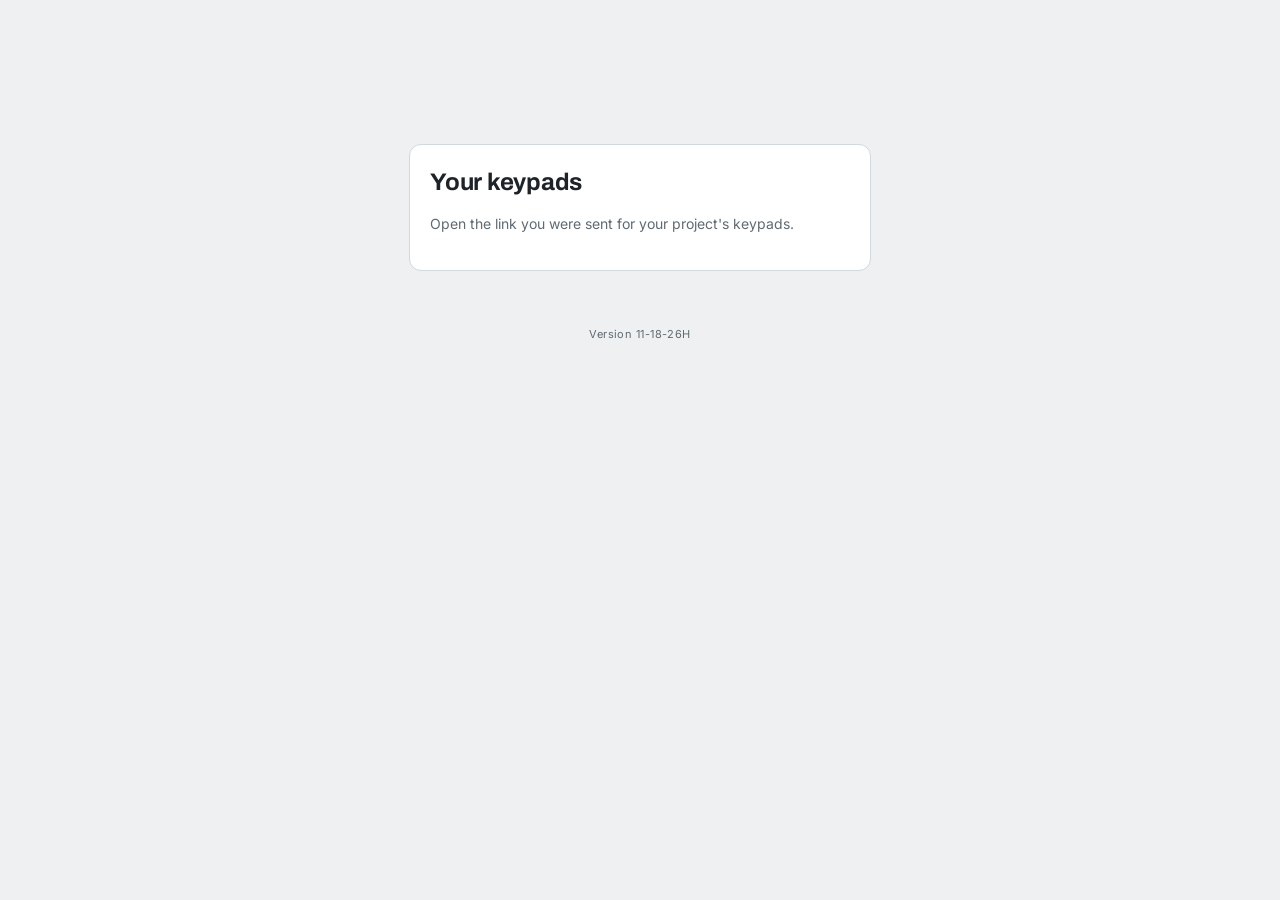
==== index.html @ 1ee5d806 "Client email: Jeff's wording, one version (11-18-26H) Co-Authored-By: Claude Opus 5.5 <noreply@anthr" ====
<!doctype html>
<html lang="en">
<head>
<meta charset="utf-8">
<meta name="viewport" content="width=device-width, initial-scale=1">
<meta name="robots" content="noindex">
<meta name="referrer" content="no-referrer">
<link rel="icon" href="icons/icon-192.png">
<title>Keypads</title>
<link rel="stylesheet" href="https://fonts.googleapis.com/css2?family=Archivo:wght@400;500;600;700&family=Inter:wght@400;500;600&display=swap">
<link rel="stylesheet" href="app.css?v=20261118h">
</head>
<body data-mode="client">
<div class="wrap"><div class="gate" id="gate" hidden>
  <h1>Your keypads</h1>
  <form id="gateForm" style="display:flex;flex-direction:column;gap:12px">
    <p>Enter the email address this link was sent to.</p>
    <label class="f">Email<input id="gateEmail" type="email" autocomplete="email" inputmode="email" required></label>
    <button class="btnx primary" id="gateBtn" type="submit">Open keypads</button>
    <p class="err" id="gateErr" role="alert"></p>
  </form>
  <div id="gateLanding" hidden>
    <p>Open the link you were sent for your project's keypads.</p>
    <p style="margin-top:12px"><a class="btnx primary" id="gateLast" hidden style="text-decoration:none;display:inline-block">Open my keypads</a></p>
  </div>
</div></div>
<div class="wrap" id="app" hidden>
  <div class="top">
    <div>
      <h1 id="title">Keypads</h1>
      <p class="sub" id="subline">Lutron keypads. Tap any keypad to change its button names or layout. When a keypad is right, tap its ✓ to approve it. <a href="#" id="helpLink" hidden onclick="return false">How this works</a></p>
    </div>
    <div class="actions">
      <button type="button" class="btnx" id="addBtn">+ Add keypad</button>
      <button type="button" class="btnx primary" id="sendBtn">Send changes</button>
    </div>
  </div>
  <div id="banner"></div>
  <div id="builder"></div>
  <details class="setbox" id="setBox" data-k="set"><summary><span class="sbt">Settings</span><span class="sbv" id="setSum"></span></summary>
  <div class="bar" role="group" aria-label="Settings">
    <div id="finBox" style="display:contents"></div>
    <details class="ctl" data-k="case"><summary><span>Text case</span><b class="cv" id="cvCase"></b></summary><div class="seg" id="case"></div></details>
    <details class="ctl" data-k="size"><summary><span>Text size</span><b class="cv" id="cvSize"></b></summary><div class="seg" id="size"></div></details>
    <details class="ctl" data-k="floor"><summary><span>Show floor</span><b class="cv" id="cvFloor"></b></summary><div class="seg" id="floorSel"></div></details>
    <details class="ctl" data-k="zoom"><summary><span>Zoom</span><b class="cv" id="cvZoom"></b></summary><div class="seg zoomseg" id="zoomSel"><button type="button" data-z="-" aria-label="Zoom out">−</button><button type="button" data-z="1" id="zoomVal" title="Back to actual size">100%</button><button type="button" data-z="+" aria-label="Zoom in">+</button></div><small class="zhint">100% = actual size</small></details>
  </div>
  </details>
  <div id="out"></div>
  <p class="note">Engraving is checked like Lutron's engraving tool, 2 lines max. Alisse widths match Lutron's tool; Palladiom, seeTouch, Sunnata and Pico allow about 9 capital letters a line. Names that are too wide show in red. Changes save in this browser until they're sent. This is a mockup for checking layout and wording; colors on screen are approximate.</p>
  <p class="note"><button type="button" class="btnx" id="csvBtn">Download for Google Sheet (CSV)</button> <button type="button" class="btnx" id="printBtn">Print</button> <button type="button" class="btnx danger" id="resetBtn">Undo all my changes</button></p>
</div>

<dialog id="ed" aria-labelledby="edTitle"><form method="dialog" class="dlg" id="edForm">
  <h3 id="edTitle">Keypad</h3>
  <details class="edmore" id="edMore" data-k="edinfo"><summary><span id="edMoreSum" class="chips"></span><span class="edch">Edit details</span></summary>
  <div class="row3">
    <label class="f">Keypad #<input id="edN" autocomplete="off"></label>
    <label class="f">Location<input id="edLoc" autocomplete="off"></label>
    <label class="f">Floor<input id="edFloor" list="floorList" autocomplete="off"></label>
    <label class="f">Keypad type<select id="edLay"></select></label>
    <div class="f full gangs" id="edGangs"></div>
    <label class="f full">Finish for this keypad<select id="edFin"></select></label>
  </div>
  </details>
  <datalist id="floorList"></datalist>
  <div class="edmain" id="edMain"><div class="pv" id="edPv"></div><div class="cols" id="edCols"></div></div>
  <label class="f ednote">Note for Audio Breakthroughs <span class="small">(optional)</span><textarea id="edNote" rows="2" maxlength="1000" placeholder="Anything else about this keypad, like what a button should turn on, or a change to the programming"></textarea></label>
  <div class="dfoot">
    <div class="r"><button type="button" class="btnx danger" id="edDel">Delete<span class="hs"> keypad</span></button><button type="button" class="btnx" id="edDup">Duplicate</button></div>
    <div class="r"><button type="button" class="btnx" id="edCancel">Cancel</button><button type="submit" class="btnx primary" value="done" id="edDone">Done</button></div>
  </div>
</form></dialog>

<dialog id="sd" aria-labelledby="sdTitle"><form method="dialog" class="dlg">
  <h3 id="sdTitle">Send your changes</h3>
  <p style="margin:0;line-height:1.5" id="sdText">This makes a link that opens the keypads exactly as you have them now. It opens with the same email as before.</p>
  <div id="sdWarn"></div>
  <div class="actions">
    <a class="btnx primary" id="sdMail" href="#" style="text-decoration:none">Email changes</a>
    <button type="button" class="btnx" id="sdCopy">Copy link</button>
  </div>
  <div class="dfoot"><span></span><div class="r"><button type="submit" class="btnx">Close</button></div></div>
</form></dialog>
<dialog id="help" aria-labelledby="helpTitle"><form method="dialog" class="dlg">
  <h3 id="helpTitle">How this works</h3>
  <ol class="steps">
    <li><b>These are your keypads</b>, drawn the way they'll look on the wall in your project's finish (marked ★).</li>
    <li><b>Tap any keypad</b> to change what the buttons say, or give that one keypad a different finish. A name turns red if it's too long to engrave; shorten it or add a space so it fits on two lines.</li>
    <li><b>Your changes save on this device</b> as you go, so you can come back to this link later.</li>
    <li><b>Check off each keypad</b> with the ✓ in its corner once it's right. That approves it and locks it so it can't change by accident; tap the ✓ again to unlock it. You can also approve a whole floor, or every keypad at once.</li>
    <li><b>When you're done, tap “Send changes”</b> to email them to us.</li>
  </ol>
  <p class="small">You can tap other finishes at the top to compare. To pick a different one, tap it, then “Use … for my project”.</p>
  <div class="dfoot"><span></span><div class="r"><button type="submit" class="btnx primary">Got it</button></div></div>
</form></dialog>
<div class="toast" id="toast" role="status" aria-live="polite"></div>
<script src="app.js?v=20261118h"></script>
</body>
</html>
---- app.css ----
/* Layout: a wall of faceplates grouped by floor, one control bar on top */
:root{
  --bg:#eef0f1; --surface:#ffffff; --fg:#1d2328; --muted:#5f6a72; --line:#d3d8dc; --accent:#2f6f8f;
  --wall:#e3e5e3;
  --display:"Archivo","Helvetica Neue",Arial,sans-serif; --body:"Inter",system-ui,-apple-system,Segoe UI,sans-serif;
}
@media (prefers-color-scheme: dark){:root:not([data-theme="light"]){--bg:#15191c;--surface:#1e2327;--fg:#e7eaec;--muted:#9aa5ad;--line:#333b41;--accent:#7cb8d6;--wall:#262b2f;color-scheme:dark}}
:root[data-theme="dark"]{--bg:#15191c;--surface:#1e2327;--fg:#e7eaec;--muted:#9aa5ad;--line:#333b41;--accent:#7cb8d6;--wall:#262b2f;color-scheme:dark}
body{background:var(--bg);color:var(--fg);font-family:var(--body);font-size:14px}
.wrap{max-width:1180px;margin:0 auto;padding-block:28px 48px;padding-left:max(16px,env(safe-area-inset-left,0px));padding-right:max(16px,env(safe-area-inset-right,0px))}
h1{font-family:var(--display);font-weight:700;font-size:28px;letter-spacing:-.01em;margin:0 0 4px;text-wrap:balance}
.sub{color:var(--muted);margin:0 0 20px;max-width:65ch;line-height:1.5}
.bar{display:flex;flex-wrap:wrap;gap:16px 24px;align-items:flex-end;padding:14px 16px;background:var(--surface);border:1px solid var(--line);border-radius:10px;margin-bottom:28px}
.ctl{display:flex;flex-direction:column;gap:6px}
.ctl>span{font-size:11px;text-transform:uppercase;letter-spacing:.08em;color:var(--muted);font-weight:600}
.seg{display:flex;border:1px solid var(--line);border-radius:7px;overflow:hidden}
.seg button{font:inherit;font-size:13px;border:0;background:transparent;color:var(--fg);padding:7px 11px;cursor:pointer;display:flex;align-items:center;gap:6px}
.seg button+button{border-left:1px solid var(--line)}
.seg button[aria-pressed="true"]{background:var(--accent);color:var(--surface)}
.seg button:focus-visible{outline:2px solid var(--accent);outline-offset:-2px}
#finish,.finseg{flex-wrap:wrap;gap:1px;background:var(--line)}
#finish button,.finseg button{background:var(--surface);border:0;flex:1 1 auto;justify-content:center}
#finish button[aria-pressed="true"],.finseg button[aria-pressed="true"]{background:var(--accent)}
.ctl{min-width:0;max-width:100%}
.sw{width:12px;height:12px;border-radius:50%;border:1px solid rgba(0,0,0,.25)}
.floor{margin-top:30px}
.floor h2{font-family:var(--display);font-size:13px;text-transform:uppercase;letter-spacing:.12em;color:var(--muted);font-weight:600;margin:0 0 14px;padding-bottom:8px;border-bottom:1px solid var(--line)}
.grid{display:grid;grid-template-columns:repeat(auto-fill,minmax(212px,1fr));gap:22px 18px}
.kp{display:flex;flex-direction:column;align-items:center;gap:10px;min-width:0}
.wallbox{background:var(--wall);border-radius:8px;padding:18px 0;width:100%;display:flex;justify-content:center}
.cap{text-align:center;min-width:0;width:100%}
.cap b{font-family:var(--display);font-weight:600;font-size:13px;display:block}
.cap small{color:var(--muted);font-size:12px;line-height:1.35;display:block;overflow-wrap:anywhere}
.tag{display:inline-block;margin-left:6px;font-size:10px;font-weight:600;letter-spacing:.06em;text-transform:uppercase;color:var(--muted);border:1px solid var(--line);border-radius:4px;padding:0 4px;vertical-align:1px}

/* Faceplate: Alisse square, 90.2 mm (3.55 in); circular buttons, up to 3 per column, 1 or 2 columns */
.plate{--pw:176px;width:var(--pw);aspect-ratio:1/1;border-radius:4px;box-sizing:border-box;position:relative;
  background:var(--pf);box-shadow:0 1px 1px rgba(0,0,0,.18),0 7px 16px rgba(0,0,0,.16),inset 0 0 0 1px var(--pedge)}
.cell{position:absolute;transform:translateX(-50%);margin-top:calc(var(--pw)*-.055);display:flex;flex-direction:column;align-items:center;gap:3px;text-align:center}
.one .cell{width:80%}
.two .cell{width:33%}
.bt{flex:none;width:calc(var(--pw)*.11);aspect-ratio:1/1;border-radius:50%;background:var(--bf);
  box-shadow:0 0 0 1.5px var(--ring),inset 0 1px 1px var(--bhi),inset 0 -1px 2px var(--bedge)}
.tx{font-family:"Helvetica Neue",Helvetica,Arial,sans-serif;font-weight:400;color:var(--ink);font-size:calc(var(--pw) * var(--pt,14) / 255.6);line-height:1.1;max-width:100%;letter-spacing:0;font-weight:700;overflow-wrap:normal}
.pt12 .tx{--pt:12}
.tx.bad{color:#c62828!important;font-weight:700}
.warn{display:inline-block;margin-top:3px;font-size:11px;font-weight:600;color:#b42318}
.cell.empty .tx{font-style:italic;opacity:.55;text-transform:none;letter-spacing:0}

.f-agedbrass{--pf:linear-gradient(150deg,#806d4d,#655232 55%,#776444);--pedge:rgba(0,0,0,.3);--bf:radial-gradient(circle at 40% 35%,#847151,#584525);--bedge:rgba(0,0,0,.3);--bhi:rgba(255,255,255,.14);--ring:rgba(0,0,0,.5);--ink:#D3C9B5;--halo:#eef6ff}
.f-agedbronze{--pf:linear-gradient(150deg,#5c5145,#41362a 55%,#53483c);--pedge:rgba(0,0,0,.3);--bf:radial-gradient(circle at 40% 35%,#605549,#34291d);--bedge:rgba(0,0,0,.3);--bhi:rgba(255,255,255,.14);--ring:rgba(0,0,0,.5);--ink:#B8B1A5;--halo:#eef6ff}
.f-chrome{--pf:linear-gradient(150deg,#f2f3f4,#c9cacb 45%,#ebeced 70%,#c2c3c4);--pedge:rgba(0,0,0,.14);--bf:radial-gradient(circle at 40% 35%,#f5f6f7,#c9cacb);--bedge:rgba(0,0,0,.14);--bhi:rgba(255,255,255,.7);--ring:rgba(0,0,0,.2);--ink:#5E5850;--halo:#eef6ff}
.f-brushedbrass{--pf:linear-gradient(150deg,#bba470,#a68f5b 55%,#b49d69);--pedge:rgba(0,0,0,.14);--bf:radial-gradient(circle at 40% 35%,#c3ac78,#97804c);--bedge:rgba(0,0,0,.14);--bhi:rgba(255,255,255,.7);--ring:rgba(0,0,0,.2);--ink:#463B22;--halo:#eef6ff}
.f-graphite{--pf:linear-gradient(150deg,#454441,#2a2926 55%,#3c3b38);--pedge:rgba(0,0,0,.3);--bf:radial-gradient(circle at 40% 35%,#494845,#1d1c19);--bedge:rgba(0,0,0,.3);--bhi:rgba(255,255,255,.14);--ring:rgba(0,0,0,.5);--ink:#7E786E;--halo:#eef6ff}
.f-matteblack{--pf:linear-gradient(150deg,#313131,#161616 55%,#282828);--pedge:rgba(0,0,0,.3);--bf:radial-gradient(circle at 40% 35%,#353535,#090909);--bedge:rgba(0,0,0,.3);--bhi:rgba(255,255,255,.14);--ring:rgba(0,0,0,.5);--ink:#716B64;--halo:#eef6ff}
.f-nickel{--pf:linear-gradient(150deg,#c2bfbb,#adaaa6 55%,#bbb8b4);--pedge:rgba(0,0,0,.14);--bf:radial-gradient(circle at 40% 35%,#cac7c3,#9e9b97);--bedge:rgba(0,0,0,.14);--bhi:rgba(255,255,255,.7);--ring:rgba(0,0,0,.2);--ink:#5A554E;--halo:#eef6ff}
.f-brilliantwhite{--pf:linear-gradient(150deg,#f1efe9,#dcdad4 55%,#eae8e2);--pedge:rgba(0,0,0,.14);--bf:radial-gradient(circle at 40% 35%,#f9f7f1,#cdcbc5);--bedge:rgba(0,0,0,.14);--bhi:rgba(255,255,255,.7);--ring:rgba(0,0,0,.2);--ink:#A5A6A5;--halo:#eef6ff}
.f-champagne{--pf:linear-gradient(150deg,#cac5b0,#b5b09b 55%,#c3bea9);--pedge:rgba(0,0,0,.14);--bf:radial-gradient(circle at 40% 35%,#d2cdb8,#a6a18c);--bedge:rgba(0,0,0,.14);--bhi:rgba(255,255,255,.7);--ring:rgba(0,0,0,.2);--ink:#463D26;--halo:#eef6ff}
.f-archwhite{--pf:linear-gradient(150deg,#f8f7f2,#e3e2dd 55%,#f1f0eb);--pedge:rgba(0,0,0,.14);--bf:radial-gradient(circle at 40% 35%,#fffffa,#d4d3ce);--bedge:rgba(0,0,0,.14);--bhi:rgba(255,255,255,.7);--ring:rgba(0,0,0,.2);--ink:#A7A8A7;--halo:#eef6ff}
.f-snowwhite{--pf:linear-gradient(150deg,#fefefe,#e9e9e9 55%,#f7f7f7);--pedge:rgba(0,0,0,.14);--bf:radial-gradient(circle at 40% 35%,#ffffff,#dadada);--bedge:rgba(0,0,0,.14);--bhi:rgba(255,255,255,.7);--ring:rgba(0,0,0,.2);--ink:#A9AAA9;--halo:#eef6ff}
.note{margin-top:36px;color:var(--muted);font-size:12px;line-height:1.5;max-width:70ch}
@media (max-width:440px){.grid{grid-template-columns:repeat(2,minmax(0,1fr));gap:18px 12px}.plate{--pw:140px}h1{font-size:23px}}
@media (prefers-reduced-motion:no-preference){.btn span{transition:color .2s,text-shadow .2s}}
/* Editing */
.top{display:flex;flex-wrap:wrap;gap:10px 16px;align-items:flex-start;justify-content:space-between;margin-bottom:6px}
.actions{display:flex;flex-wrap:wrap;gap:8px}
.btnx{font:inherit;font-size:13px;font-weight:600;border:1px solid var(--line);background:var(--surface);color:var(--fg);padding:8px 13px;border-radius:7px;cursor:pointer}
.btnx.primary{background:var(--accent);border-color:var(--accent);color:var(--surface)}
.btnx.danger{color:#b42318}
.btnx:focus-visible{outline:2px solid var(--accent);outline-offset:2px}
.hint{color:var(--muted);font-size:13px;margin:0 0 18px}
.banner{background:#fff4d6;color:#5c4400;border:1px solid #f0d58a;border-radius:8px;padding:10px 14px;margin:0 0 18px;font-size:13px}
.kp{cursor:pointer;border-radius:10px;padding:4px;margin:-4px;outline:none}
.kp:hover .wallbox,.kp:focus-visible .wallbox{box-shadow:0 0 0 2px var(--accent)}
.kp .edit{font-size:11px;color:var(--accent);font-weight:600;margin-top:2px;display:block}
.three .cell{width:24%}
.plate.three{width:calc(var(--pw)*1.358);aspect-ratio:auto;height:var(--pw)}
.toast{position:fixed;left:50%;bottom:22px;transform:translateX(-50%);background:#1d2328;color:#fff;padding:9px 16px;border-radius:8px;font-size:13px;opacity:0;pointer-events:none;transition:opacity .2s;z-index:50}
.toast.on{opacity:1}
dialog{border:0;border-radius:12px;padding:0;width:min(560px,calc(100vw - 24px));max-height:calc(100vh - 24px);background:var(--surface);color:var(--fg);box-shadow:0 20px 60px rgba(0,0,0,.35)}
dialog::backdrop{background:rgba(10,14,18,.5)}
.dlg{padding:18px 18px 16px;display:flex;flex-direction:column;gap:14px}
.dlg h3{margin:0;font-family:var(--display);font-size:18px}
.row3{display:grid;grid-template-columns:130px 1fr;gap:10px}
.row3 .full{grid-column:1/-1}
label.f{display:flex;flex-direction:column;gap:4px;font-size:11px;font-weight:600;text-transform:uppercase;letter-spacing:.06em;color:var(--muted);min-width:0}
label.f input,label.f select{font:inherit;font-size:15px;text-transform:none;letter-spacing:0;font-weight:400;color:var(--fg);background:var(--bg);border:1px solid var(--line);border-radius:7px;padding:8px 10px;min-width:0;width:100%;box-sizing:border-box}
label.f input:focus,label.f select:focus{outline:2px solid var(--accent);outline-offset:-1px}
.cols{display:grid;gap:12px}
.colh{font-size:12px;font-weight:700;color:var(--fg);margin:0 0 6px}
.bl{display:grid;grid-template-columns:1fr;gap:3px;margin-bottom:8px}
.bl input{font:inherit;font-size:15px;color:var(--fg);background:var(--bg);border:1px solid var(--line);border-radius:7px;padding:8px 10px;width:100%;box-sizing:border-box}
.bl input.bad{border-color:#c62828;background:#fdecec;color:#7a1010}
.bl small{font-size:11px;color:var(--muted)}
.bl small.bad{color:#b42318;font-weight:600}
.pv{display:flex;justify-content:center;background:var(--wall);border-radius:8px;padding:14px 0}
.dfoot{display:flex;flex-wrap:wrap;gap:8px;justify-content:space-between}
.dfoot .r{display:flex;gap:8px;flex-wrap:wrap}
.sendlist{margin:0;padding-left:18px;color:var(--muted);font-size:13px;line-height:1.5}
@media (max-width:440px){dialog{width:100vw;max-width:100vw;max-height:100vh;height:100%;border-radius:0;margin:0}.row3{grid-template-columns:110px 1fr}}
@media print{.top .actions,.bar,.hint,.banner,.kp .edit,.note{display:none!important}body{background:#fff}.kp{break-inside:avoid}}

/* Gate + builder */
.gate{max-width:420px;margin:12vh auto 0;background:var(--surface);border:1px solid var(--line);border-radius:12px;padding:24px 20px;display:flex;flex-direction:column;gap:14px}
.gate h1{font-size:24px}
.gate p{margin:0;color:var(--muted);line-height:1.5}
.gate .err{color:#b42318;font-weight:600;font-size:13px;min-height:1em}
.panel{background:var(--surface);border:1px solid var(--line);border-radius:10px;padding:16px;margin:0 0 20px;display:flex;flex-direction:column;gap:12px}
.panel h2{margin:0;font-family:var(--display);font-size:16px}
.grid2{display:grid;grid-template-columns:repeat(auto-fit,minmax(220px,1fr));gap:12px}
textarea.paste{font:13px/1.4 ui-monospace,Menlo,Consolas,monospace;color:var(--fg);background:var(--bg);border:1px solid var(--line);border-radius:7px;padding:8px 10px;min-height:90px;width:100%;box-sizing:border-box;resize:vertical}
.linkbox{font:12px/1.4 ui-monospace,Menlo,Consolas,monospace;word-break:break-all;background:var(--bg);border:1px solid var(--line);border-radius:7px;padding:8px 10px;max-height:90px;overflow:auto}
.small{font-size:12px;color:var(--muted);margin:0}
[hidden]{display:none!important}
.finnote{display:flex;flex-wrap:wrap;align-items:center;gap:8px;margin-top:2px}
.finnote .btnx{padding:5px 10px;font-size:12px}
.steps{margin:0;padding-left:20px;display:flex;flex-direction:column;gap:10px;line-height:1.5}
#helpLink{color:var(--accent);font-weight:600;white-space:nowrap}
.cap small.own{color:var(--accent);font-weight:600}
/* Other Lutron families: all drawn at the same scale as Alisse (--pw = 3.55 in), styled after Lutron's engraving report pictures */
.plate.fam{aspect-ratio:auto;border-radius:3px;--pw:176px}
@media (max-width:440px){.plate.fam{--pw:140px}}
.fam .keys{position:absolute;display:flex;gap:var(--gap);box-sizing:border-box}
.fam .kcol{flex:1;display:flex;flex-direction:column;gap:var(--gap);min-width:0}
.fam .key{flex:1;min-height:0;position:relative;display:flex;align-items:flex-start;box-sizing:border-box;overflow:hidden;background:var(--kc);padding:4% 7%}
.fam .key .tx{font-family:Helvetica,"Helvetica Neue",Arial,sans-serif;font-weight:400;text-align:left;line-height:1.2;white-space:nowrap;color:var(--ink)}
.fam .key.rl{align-items:center;justify-content:space-around;padding:0;font-size:calc(var(--pw)*.05);color:var(--line2);font-family:Arial,sans-serif}
.fam{--line2:rgba(0,0,0,.62)}.fam.dk{--line2:rgba(255,255,255,.5)}
/* Palladiom and Pico: flush keys, drawn outlines, words top-left */
.fam.pal .keys{gap:0;border:1px solid var(--line2)}
.fam.pal .kcol{gap:0}
.fam.pal .key{background:transparent;border-top:1px solid var(--line2)}
.fam.pal .kcol .key:first-child{border-top:0}
.fam.pal .kcol+.kcol{border-left:1px solid var(--line2)}
/* Pico: the remote itself, buttons fill the face, faint lines, grey words top-left, LED dot by the top button */
.fam.pico{border-radius:calc(var(--pw)*.035);box-shadow:0 1px 2px rgba(0,0,0,.2),0 6px 14px rgba(0,0,0,.16),inset 0 0 0 1px var(--pedge)}
.fam.pico .keys,.fam.pico .kcol{gap:0;overflow:visible}
.fam.pico .key{background:transparent;border:1px solid var(--pline);border-top:0;padding:8% 9%}
.fam.pico .kcol .key:first-child{border-top:1px solid var(--pline)}
.fam.pico .key .tx{color:var(--pink)}
.fam.pico{--pline:rgba(0,0,0,.13);--pink:rgba(0,0,0,.45)}.fam.pico.dk{--pline:rgba(255,255,255,.16);--pink:rgba(255,255,255,.78)}
.fam.pico .keys::before{content:"";position:absolute;left:calc(var(--pw)*-.022);top:calc(var(--pw)*.035);width:calc(var(--pw)*.009);aspect-ratio:1;border-radius:50%;background:#8fb08a}
/* seeTouch: the keypad fills the wallplate opening; a column of status LEDs left of the buttons; words on the left of each button */
.fam.see .keys{box-shadow:inset 0 0 0 1px rgba(0,0,0,.2),inset 0 1px 3px rgba(0,0,0,.12);border-radius:2px;padding:calc(var(--pw)*.017) calc(var(--pw)*.02) calc(var(--pw)*.017) calc(var(--pw)*.055);gap:0;background:var(--kc)}
.fam.see.dk .keys{box-shadow:inset 0 0 0 1px rgba(255,255,255,.22),inset 0 1px 3px rgba(0,0,0,.4)}
.fam.see .kcol{gap:calc(var(--pw)*.01)}
.fam.see .key{overflow:visible;align-items:center;padding:0 6%;border:1px solid rgba(0,0,0,.2);border-radius:2px;
  background:linear-gradient(180deg,rgba(255,255,255,.6),rgba(255,255,255,0) 40%,rgba(0,0,0,.05)),var(--kc);box-shadow:0 1px 1px rgba(0,0,0,.14)}
.fam.see.dk .key{border-color:rgba(255,255,255,.2);background:linear-gradient(180deg,rgba(255,255,255,.12),rgba(255,255,255,0) 40%,rgba(0,0,0,.2)),var(--kc)}
.fam.see .key:not(.rl)::before{content:"";position:absolute;left:calc(var(--pw)*-.033);top:50%;width:calc(var(--pw)*.009);aspect-ratio:1;margin-top:calc(var(--pw)*-.0045);border-radius:50%;background:rgba(0,0,0,.28)}
.fam.see.dk .key:not(.rl)::before{background:rgba(255,255,255,.35)}
.fam.see .key .tx{font-family:Arial,Helvetica,sans-serif}
.fam.see .key.rl{color:rgba(0,0,0,.3)}.fam.see.dk .key.rl{color:rgba(255,255,255,.4)}
/* Sunnata: rounded frame, flush keys, grey words top-left, LED bar on the right */
.fam.sun .keys{border:1px solid var(--line2);border-radius:calc(var(--pw)*.03);padding:calc(var(--pw)*.012);gap:0}
.fam.sun .kcol{gap:0;border:1px solid rgba(0,0,0,.25);border-radius:calc(var(--pw)*.018);overflow:hidden}
.fam.sun .key{border-top:1px solid rgba(0,0,0,.25);padding:5% 22% 5% 7%}
.fam.sun .kcol .key:first-child{border-top:0}
.fam.sun .key .tx{color:var(--sink)}
.fam{--sink:rgba(0,0,0,.45)}.fam.dk{--sink:rgba(255,255,255,.6)}
.fam.sun .key:not(.rl)::after{content:"";position:absolute;right:9%;top:16%;bottom:16%;width:calc(var(--pw)*.008);border-radius:2px;background:rgba(150,110,110,.45)}
.fam.dk .key,.fam.dk .keys,.fam.dk .kcol{border-color:rgba(255,255,255,.22)}
.famwall{}
/* seeTouch: buttons sit in 7 equal slots (spaced, grouped or dual-group layouts), like Lutron's spec sheets */
.fam.see .kcol.slots{gap:calc(var(--pw)*.008)}
.fam.see .slots>*{flex:1 1 0;min-height:0}
.fam.see .gapslot{visibility:hidden}
.fam.see .ir{display:flex;align-items:center;justify-content:center}
.fam.see .ir i{display:block;width:45%;height:28%;border-radius:2px;background:#2b2222;opacity:.85}
.ver{text-align:center;font-size:11px;color:var(--muted);margin:8px 0 18px;letter-spacing:.04em}@media print{.ver{display:none}}
/* approve check mark: locks a keypad */
:root{--okc:#2e7d4f}
@media (prefers-color-scheme: dark){:root:not([data-theme="light"]){--okc:#5fbf86}}
:root[data-theme="dark"]{--okc:#5fbf86}
.kp{position:relative}
.okb{position:absolute;top:6px;right:6px;z-index:2;width:30px;height:30px;border-radius:50%;border:1.5px solid var(--line);background:var(--surface);color:var(--line);font-size:16px;font-weight:700;line-height:1;cursor:pointer;display:flex;align-items:center;justify-content:center;padding:0;box-shadow:0 1px 2px rgba(0,0,0,.08)}
.okb:hover{border-color:var(--okc);color:var(--okc)}
.okb:focus-visible{outline:2px solid var(--accent);outline-offset:2px}
.okb[aria-pressed="true"]{background:var(--okc);border-color:var(--okc);color:#fff}
.kp.ok{cursor:default}
.kp.ok .wallbox{box-shadow:0 0 0 2px var(--okc)}
.kp.ok:hover .wallbox{box-shadow:0 0 0 2px var(--okc)}
.kp .appr{font-size:11px;color:var(--okc);font-weight:700;margin-top:2px;display:block}
@media print{.okb{display:none}.kp.ok .wallbox{box-shadow:none}}
/* approvals: note bar, floor button, red stamp */
.apbar{display:flex;flex-wrap:wrap;align-items:center;justify-content:space-between;gap:10px 16px;margin:18px 0 0;padding:12px 14px;border:1px solid var(--line);border-left:4px solid #c62828;border-radius:8px;background:var(--surface)}
.apbar.done{border-left-color:var(--okc)}
.apbar p{margin:0;font-size:13px;line-height:1.45;flex:1 1 260px}
.apbar .apn{display:inline-block;margin-left:4px;font-weight:700;color:var(--okc);white-space:nowrap}
.apbar .r{display:flex;gap:8px;flex-wrap:wrap}
.floor h2{display:flex;align-items:center;justify-content:space-between;gap:10px;flex-wrap:wrap}
.floor h2 .apf{font-size:11px;letter-spacing:.04em;text-transform:none;padding:4px 10px;min-height:0}
.floor h2 .apf.go{color:var(--okc);border-color:var(--okc)}
.wallbox{position:relative}
.kp.ok .wallbox::after{content:"APPROVED";position:absolute;left:50%;top:50%;transform:translate(-50%,-50%) rotate(-18deg);padding:4px 10px;border:3px solid rgba(198,40,40,.55);border-radius:6px;color:rgba(198,40,40,.6);font:800 22px/1 var(--display,Arial),Arial,sans-serif;letter-spacing:.12em;pointer-events:none;white-space:nowrap;background:rgba(255,255,255,.06)}
@media print{.apbar,.apf{display:none!important}}
@media (max-width:440px){.kp.ok .wallbox::after{font-size:17px;border-width:2.5px;padding:3px 8px}}
/* Zoom: --zoom 1 = actual size (1 CSS inch per inch; Alisse 3.55 in wide) */
#out .plate,#out .plate.fam{--pw:calc(3.55in * var(--zoom,1))}
#out .grid{grid-template-columns:repeat(auto-fill,minmax(min(100%,max(160px,calc(3.55in * var(--zoom,1) + 40px))),1fr))}
#out .grid:has(.plate.three){grid-template-columns:repeat(auto-fill,minmax(min(100%,max(160px,calc(4.82in * var(--zoom,1) + 40px))),1fr))}
@media (max-width:440px){#out .plate,#out .plate.fam{--pw:min(calc(3.55in * var(--zoom,1)),calc((100vw - 60px)/1.36))}#out .grid,#out .grid:has(.plate.three){grid-template-columns:repeat(auto-fill,minmax(min(100%,max(150px,calc(min(calc(3.55in * var(--zoom,1)),calc((100vw - 60px)/1.36)) * 1.36 + 16px))),1fr))}}
@media print{#out .plate,#out .plate.fam{--pw:3.55in}}
.zoomseg button{min-width:40px;font-variant-numeric:tabular-nums}
.zoomseg button[data-z="1"]{min-width:64px}
.zoomseg button:disabled{opacity:.4;cursor:default}
.zhint{font-weight:400;text-transform:none;letter-spacing:0;color:var(--muted)}
/* Keypad cards: numbered header bar (option B) */
.kp.card{display:flex;flex-direction:column;align-items:stretch;gap:0;margin:0;padding:0;background:var(--surface);border:2px solid var(--fg);border-radius:10px;overflow:hidden}
.kp.card .khead{display:flex;align-items:center;gap:12px;padding:10px 12px;background:var(--fg);color:var(--bg)}
.kp.card .num{flex:none;min-width:40px;height:40px;padding:0 6px;box-sizing:border-box;border-radius:8px;background:var(--bg);color:var(--fg);display:flex;align-items:center;justify-content:center;font:800 20px/1 var(--display)}
.kp.card .num.long{font-size:14px}
.kp.card .kt{flex:1;min-width:0;display:flex;flex-direction:column;gap:2px}
.kp.card .room{font-family:var(--display);font-size:19px;font-weight:700;line-height:1.15;overflow-wrap:anywhere}
.kp.card .spot{font-size:14px;line-height:1.3;opacity:.8;overflow-wrap:anywhere}
.kp.card .okb{position:static;flex:none;border-color:rgba(255,255,255,.5);background:transparent;color:rgba(255,255,255,.75);box-shadow:none}
.kp.card .okb:hover{border-color:#fff;color:#fff}
.kp.card .okb[aria-pressed="true"]{background:#fff;color:var(--okc);border-color:#fff}
.kp.card .wallbox{flex:1;align-items:center;border-radius:0;padding:22px 0}
.kp.card .cap{padding:8px 12px 10px;text-align:left;display:flex;flex-direction:column;gap:4px}
.kp.card .kfoot{display:flex;justify-content:space-between;align-items:center;gap:8px;flex-wrap:wrap}
.kp.card .tag{margin:0;font-size:11px}
.kp.card .edit,.kp.card .appr{margin:0;font-size:12px;text-transform:uppercase;letter-spacing:.05em}
.kp.card:hover .wallbox,.kp.card:focus-visible .wallbox{box-shadow:none}
.kp.card:hover,.kp.card:focus-visible{box-shadow:0 0 0 3px var(--accent)}
.kp.card.ok{border-color:var(--okc)}
.kp.card.ok .khead{background:var(--okc);color:#fff}
.kp.card.ok .num{background:#fff;color:var(--okc)}
.kp.card.ok .wallbox,.kp.card.ok:hover .wallbox{box-shadow:none}
.kp.card.ok:hover{box-shadow:none}
@media (prefers-color-scheme: dark){:root:not([data-theme="light"]) .kp.card .okb{border-color:rgba(0,0,0,.4);color:rgba(0,0,0,.6)}}
:root[data-theme="dark"] .kp.card .okb{border-color:rgba(0,0,0,.4);color:rgba(0,0,0,.6)}
@media print{.kp.card{border-width:1px}.kp.card .khead{-webkit-print-color-adjust:exact;print-color-adjust:exact}}
.kp.card .cap{box-sizing:border-box;width:auto}.kp.card .edit,.kp.card .appr{display:inline}
/* too long: red strip under the header (option B), bad button filled red, page bar, red toast */
:root{--bad:#c62828}
.kp.card.toolong{border-color:var(--bad)}
.kp.card .strip{display:flex;align-items:center;gap:6px;flex-wrap:wrap;background:var(--bad);color:#fff;font-size:15px;line-height:1.3;padding:10px 12px;font-weight:600}
.kp.card .strip b{overflow-wrap:anywhere}
.kp.card .strip span{margin-left:auto;background:#fff;color:var(--bad);border-radius:6px;padding:3px 8px;font-size:12px;font-weight:800;text-transform:uppercase;letter-spacing:.04em}
.kp.card.toolong .edit{color:var(--bad)}
.key:has(.tx.bad){background:rgba(198,40,40,.13)!important;box-shadow:inset 0 0 0 2.5px var(--bad)!important}
.cell:has(.tx.bad) .bt{box-shadow:0 0 0 2.5px var(--bad)}
.pagewarn{display:flex;flex-wrap:wrap;gap:10px 16px;align-items:center;justify-content:space-between;padding:14px 16px;border-radius:10px;background:var(--bad);color:#fff;margin:18px 0 0}
.pagewarn p{margin:0;font-size:15px;line-height:1.45;flex:1 1 280px}
.pagewarn button{flex:none;background:#fff;color:var(--bad);border:0;border-radius:8px;padding:9px 16px;font-weight:700;font-size:14px;cursor:pointer}
.pagewarn button:focus-visible{outline:2px solid #fff;outline-offset:2px}
.toast.bad{background:var(--bad);font-size:15px;font-weight:600;padding:13px 20px;border-radius:10px;box-shadow:0 8px 24px rgba(0,0,0,.25);max-width:min(92vw,560px);text-align:center}
@media print{.pagewarn{display:none!important}.kp.card .strip span{display:none}}
.fam .key:has(.tx.bad){overflow:hidden}.fam .key .tx.bad{white-space:nowrap;text-overflow:ellipsis;overflow:hidden;max-width:100%}
.kp.card small.fin{display:flex;align-items:center;gap:6px;font-size:13px;font-weight:600;color:var(--fg)}
.kp.card small.fin.own{color:var(--accent)}
.kp.card small.fin .sw{flex:none;width:12px;height:12px;border-radius:50%;box-shadow:inset 0 0 0 1px rgba(0,0,0,.25)}

/* all projects list (new.html) */
.vtabs{display:inline-flex;margin:0 0 16px}
.vtabs button{font-weight:600;padding:8px 14px}
body:not(.plv) #plist{display:none}
body.plv #app>:not(.top):not(#plist):not(#vtabs):not(.ver){display:none}
body.plv .top .actions,body.plv #subline{display:none}
.pbar{display:flex;gap:10px;flex-wrap:wrap;justify-content:space-between;align-items:center;margin:0 0 14px}
#pSearch{flex:1 1 240px;font:inherit;font-size:15px;color:var(--fg);background:var(--surface);border:1px solid var(--line);border-radius:8px;padding:9px 12px;min-width:0}
#pSearch:focus{outline:2px solid var(--accent);outline-offset:-1px}
#pAddErr{color:#b42318;font-weight:600;font-size:13px;margin:0;min-height:1em}
#pMsg:empty{display:none}
.ptab{width:100%;border-collapse:collapse;background:var(--surface);border:1px solid var(--line);border-radius:10px;overflow:hidden}
.ptab th{text-align:left;font-size:11px;text-transform:uppercase;letter-spacing:.07em;color:var(--muted);font-weight:600;padding:9px 10px;border-bottom:1px solid var(--line)}
.ptab td{padding:11px 10px;border-bottom:1px solid var(--line);vertical-align:middle}
.ptab tr:last-child td{border-bottom:0}
.ptab td small{display:block;color:var(--muted);font-size:12px;margin-top:2px}
.ptab td.pn b{font-family:var(--display);font-size:15px}
.pst{display:inline-block;font-weight:700;font-size:12px;padding:3px 9px;border-radius:999px;white-space:nowrap}
.pst.ok{color:#1f7a45;background:#e3f3e9}.pst.wait{color:#9a5b00;background:#fdf0d8}.pst.draft{color:var(--muted);background:color-mix(in srgb,var(--muted) 14%,transparent)}
.pact{display:flex;gap:6px;justify-content:flex-end;flex-wrap:wrap}
.pact .btnx{padding:6px 10px;font-size:13px}
.linkbtn{font:inherit;background:none;border:0;padding:0;color:var(--accent);text-decoration:underline;cursor:pointer}
.ptab td small{overflow-wrap:anywhere}
@media (max-width:720px){.ptab thead,.ptab .hs{display:none}.ptab,.ptab tbody,.ptab tr,.ptab td{display:block}.ptab tr{padding:12px 12px;border-bottom:1px solid var(--line)}.ptab tr:last-child{border-bottom:0}.ptab td{padding:0;border:0}.ptab td+td{margin-top:8px}.pact{justify-content:flex-start}}

/* settings panel (closed by default) */
.setbox{background:var(--surface);border:1px solid var(--line);border-radius:10px;margin-bottom:22px}
.setbox>summary{list-style:none;cursor:pointer;display:flex;align-items:center;gap:10px;padding:12px 16px;font-weight:700}
.setbox>summary::-webkit-details-marker,.ctl>summary::-webkit-details-marker,.edmore>summary::-webkit-details-marker{display:none}
.setbox>summary::before,.ctl>summary::before{content:"";width:7px;height:7px;border-right:2px solid var(--muted);border-bottom:2px solid var(--muted);transform:rotate(-45deg);transition:transform .15s;flex:none}
.setbox[open]>summary::before,.ctl[open]>summary::before{transform:rotate(45deg)}
.setbox .sbt{font-family:var(--display);font-size:15px}
.setbox .sbv{color:var(--muted);font-weight:500;font-size:13px;min-width:0;overflow:hidden;text-overflow:ellipsis;white-space:nowrap}
.setbox[open] .sbv{display:none}
.setbox .bar{border:0;border-top:1px solid var(--line);border-radius:0 0 10px 10px;margin:0;flex-direction:column;align-items:stretch;gap:0;padding:4px 16px 8px}
.setbox .ctl{display:block;border-bottom:1px solid var(--line);padding:0}
.setbox .ctl:last-child{border-bottom:0}
.ctl>summary{list-style:none;cursor:pointer;display:flex;align-items:center;gap:10px;padding:11px 0;min-width:0}
.ctl>summary>span{font-size:11px;text-transform:uppercase;letter-spacing:.08em;color:var(--muted);font-weight:600;flex:none}
.ctl>summary .cv{margin-left:auto;font-weight:600;font-size:13px;min-width:0;overflow:hidden;text-overflow:ellipsis;white-space:nowrap}
.ctl[open]>summary{padding-bottom:8px}
.ctl[open]{padding-bottom:12px}
.ctl>.seg,.ctl>.finnote,.ctl>.zhint{margin-top:6px}
.ctl>.zhint{display:block;color:var(--muted);font-size:11px}
/* keypad editor: detail chips, big preview on top, numbered names */
.edmore>summary{list-style:none;cursor:pointer;display:flex;align-items:center;gap:10px;padding:0}
.edmore .chips{display:flex;flex-wrap:wrap;gap:6px;min-width:0}
.edmore .chip{border:1px solid var(--line);border-radius:999px;padding:4px 10px;font-size:12.5px;color:var(--fg);background:var(--bg);max-width:100%;overflow:hidden;text-overflow:ellipsis;white-space:nowrap}
.edmore .chip i{font-style:normal;color:var(--accent);margin-left:5px}
.edmore .edch{margin-left:auto;flex:none;font-weight:600;font-size:13px;color:var(--accent)}
.edmore[open] .edch{display:none}
.edmore[open]>summary{padding-bottom:10px;border-bottom:1px solid var(--line)}
.edmore .row3{padding:12px 0 0}
.edmain{display:flex;flex-direction:column;gap:14px}
.bl{grid-template-columns:auto minmax(0,1fr)!important;align-items:center;column-gap:8px}
.bl small{grid-column:2}
.bn{width:22px;height:22px;border-radius:50%;background:var(--line);color:var(--fg);font-size:11px;font-weight:700;display:flex;align-items:center;justify-content:center}
#edPv .key.cur{background:color-mix(in srgb,#2f6f8f 22%,transparent)!important;box-shadow:inset 0 0 0 2px #2f6f8f}
#edPv .cell.cur::after{content:"";position:absolute;inset:-6px -10px;border:2px solid #2f6f8f;border-radius:6px}
@media (max-width:600px){
  dialog#ed{width:100vw;max-width:100vw;max-height:100dvh;height:100dvh;border-radius:0;margin:0}
  #ed .dlg{padding:14px 14px 0;gap:12px;min-height:100%;box-sizing:border-box}
  #ed h3{font-size:19px}
  .edmore{border:0}
  .edmore .edch{display:none}
  #ed .pv{padding:12px;border-radius:12px}
  #ed .plate,#ed .plate.fam{--pw:var(--epw,150px)}
  .edmain.multi .cols{display:grid;grid-template-columns:repeat(var(--nc),minmax(0,1fr));gap:8px}
  #ed .colh{font-size:11px;margin:0 0 4px;white-space:nowrap;overflow:hidden;text-overflow:ellipsis}
  .edmain:not(.multi) .colh{display:none}
  .edmain.multi .bn{display:none}
  .edmain.multi .bl{grid-template-columns:minmax(0,1fr)!important}
  .edmain.multi .bl small{grid-column:1}
  #ed .cols{gap:6px}
  #ed .bl{margin-bottom:6px;row-gap:1px}
  #ed .bl input{padding:9px 11px;font-size:16px}
  #ed .bl small.ok1{display:none}
  #ed .dfoot{position:sticky;bottom:0;margin-top:auto;background:var(--surface);border-top:1px solid var(--line);padding:10px 0 calc(12px + env(safe-area-inset-bottom));flex-wrap:nowrap;z-index:2}
  #ed .dfoot .r{flex-wrap:nowrap;gap:6px}
  #ed .dfoot .btnx{padding:9px 12px;font-size:14px}
  #ed .hs{display:none}
}
@media (max-width:600px){.wrap{padding-block:16px 40px}.top{margin-bottom:12px}}

/* builder: one collapsible "Project setup" bar */
.bset{background:var(--surface);border:1px solid var(--line);border-radius:10px;margin:0 0 16px}
.bset>summary{list-style:none;cursor:pointer;display:flex;align-items:center;gap:10px;padding:12px 16px;min-width:0}
.bset>summary::-webkit-details-marker,.bpaste>summary::-webkit-details-marker{display:none}
.bset>summary::before,.bpaste>summary::before{content:"";width:7px;height:7px;border-right:2px solid var(--muted);border-bottom:2px solid var(--muted);transform:rotate(-45deg);transition:transform .15s;flex:none}
.bset[open]>summary::before,.bpaste[open]>summary::before{transform:rotate(45deg)}
.bset .bst{font-family:var(--display);font-weight:700;font-size:15px;flex:none}
.bset .bsv{color:var(--muted);font-size:13px;min-width:0;overflow:hidden;text-overflow:ellipsis;white-space:nowrap}
.bset .bsx{margin-left:auto;flex:none;color:var(--accent);font-weight:600;font-size:13px}
.bset[open] .bsx{display:none}
.bbody{border-top:1px solid var(--line);padding:14px 16px 16px;display:flex;flex-direction:column;gap:12px}
.brow{display:grid;grid-template-columns:1fr 1fr auto;gap:12px;align-items:end}
.bkp{display:flex;flex-wrap:wrap;align-items:center;gap:10px}
.bkp .bl2{font-size:11px;text-transform:uppercase;letter-spacing:.06em;color:var(--muted);font-weight:600}
.bpaste>summary{list-style:none;cursor:pointer;display:flex;align-items:center;gap:8px;font-size:13px;color:var(--accent);font-weight:600}
.bpaste[open]>summary{margin-bottom:10px}
.bpaste .paste{min-height:90px}
.bpaste .small{margin-bottom:8px}
#bOut{margin-bottom:16px}
@media (max-width:640px){.brow{grid-template-columns:1fr}.bset>summary{padding:11px 12px}.bbody{padding:12px}}

/* open / closed jobs */
.pjob{display:inline-flex;margin:0 0 12px}
.pjob button{font-weight:600;padding:8px 14px}
.pjob b{font-weight:700;opacity:.75;margin-left:2px}
.pjob b:empty{display:none}

/* client changes and notes (11-18-26A) */
.kp .key.chg,.kp .cell.chg,.pv .key.chg,.pv .cell.chg{outline:2.5px dashed #e07b00;outline-offset:-2px;border-radius:3px}
.kp.card.changed{box-shadow:0 0 0 2px #e07b00}
.kp.card .chgstrip{background:#fff3e0;color:#7a4300;font-size:13.5px;line-height:1.4;padding:8px 12px;border-bottom:1px solid #f3d3a6}
.kp.card .notestrip{background:#eef5fb;color:#17405a;font-size:13.5px;line-height:1.4;padding:8px 12px;border-bottom:1px solid #cfe0ee;white-space:pre-wrap;overflow-wrap:anywhere}
.chgbar{display:flex;flex-wrap:wrap;gap:10px 16px;align-items:center;justify-content:space-between;padding:12px 16px;border-radius:10px;background:#fff3e0;color:#5c3300;border:1px solid #f3d3a6;margin:18px 0 0}
.chgbar p{margin:0;font-size:14.5px;line-height:1.45;flex:1 1 280px}
.chgbar .btnx[aria-pressed="true"]{background:#e07b00;border-color:#e07b00;color:#fff}
#edCols input.chg{border-color:#e07b00;box-shadow:inset 0 0 0 1px #e07b00}
.ednote{display:flex;flex-direction:column;gap:6px;margin-top:12px;font-weight:600;font-size:13px}
.ednote textarea{font:inherit;font-weight:400;font-size:15px;color:var(--fg);background:var(--surface);border:1px solid var(--line);border-radius:8px;padding:9px 11px;resize:vertical;min-height:52px}
@media (prefers-color-scheme:dark){.kp.card .chgstrip,.chgbar{background:#3a2a12;color:#ffd9a6;border-color:#5a3d14}.kp.card .notestrip{background:#14293a;color:#cfe6f7;border-color:#244a66}}

#md .mrow{display:flex;flex-direction:column;gap:6px}
#md label{font-size:12px;font-weight:600;color:var(--muted)}
#md .mline{display:flex;gap:8px}
#md .mline input{flex:1;min-width:0}
#md input,#md textarea{font:inherit;font-size:14px;padding:8px 10px;border:1px solid var(--line);border-radius:8px;background:var(--surface);color:inherit;box-sizing:border-box;width:100%}
#md textarea{resize:vertical;line-height:1.45}
#md .actions{margin:0}
#edGangs{display:flex;flex-direction:column;gap:8px;text-transform:none;letter-spacing:0;font-weight:400}
#edGangs:empty{display:none}
#edGangs .gbtns{display:flex;flex-wrap:wrap;align-items:center;gap:8px}
#edGangs .gbtns .small{font-size:12px;color:var(--muted)}
#md textarea{min-height:220px}
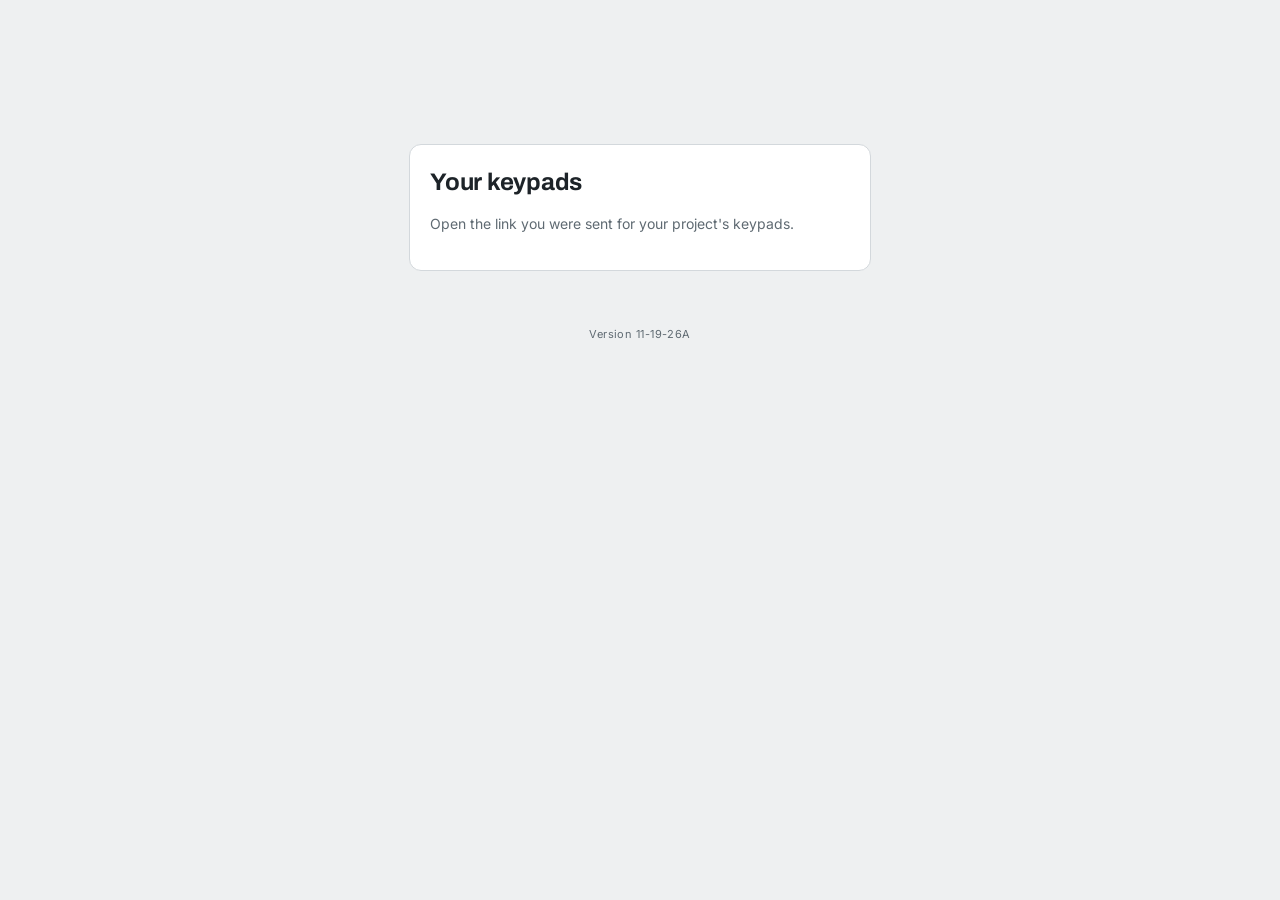
==== commit 201a2ec6: "Keypads 11-19-26A: import Device Location reports (Dewall) Co-Authored-By: Claude Opus 5.5 <noreply@" ====
--- a/index.html
+++ b/index.html
@@ -8,7 +8,7 @@
 <link rel="icon" href="icons/icon-192.png">
 <title>Keypads</title>
 <link rel="stylesheet" href="https://fonts.googleapis.com/css2?family=Archivo:wght@400;500;600;700&family=Inter:wght@400;500;600&display=swap">
-<link rel="stylesheet" href="app.css?v=20261118h">
+<link rel="stylesheet" href="app.css?v=20261119a">
 </head>
 <body data-mode="client">
 <div class="wrap"><div class="gate" id="gate" hidden>
@@ -95,6 +95,6 @@
   <div class="dfoot"><span></span><div class="r"><button type="submit" class="btnx primary">Got it</button></div></div>
 </form></dialog>
 <div class="toast" id="toast" role="status" aria-live="polite"></div>
-<script src="app.js?v=20261118h"></script>
+<script src="app.js?v=20261119a"></script>
 </body>
 </html>
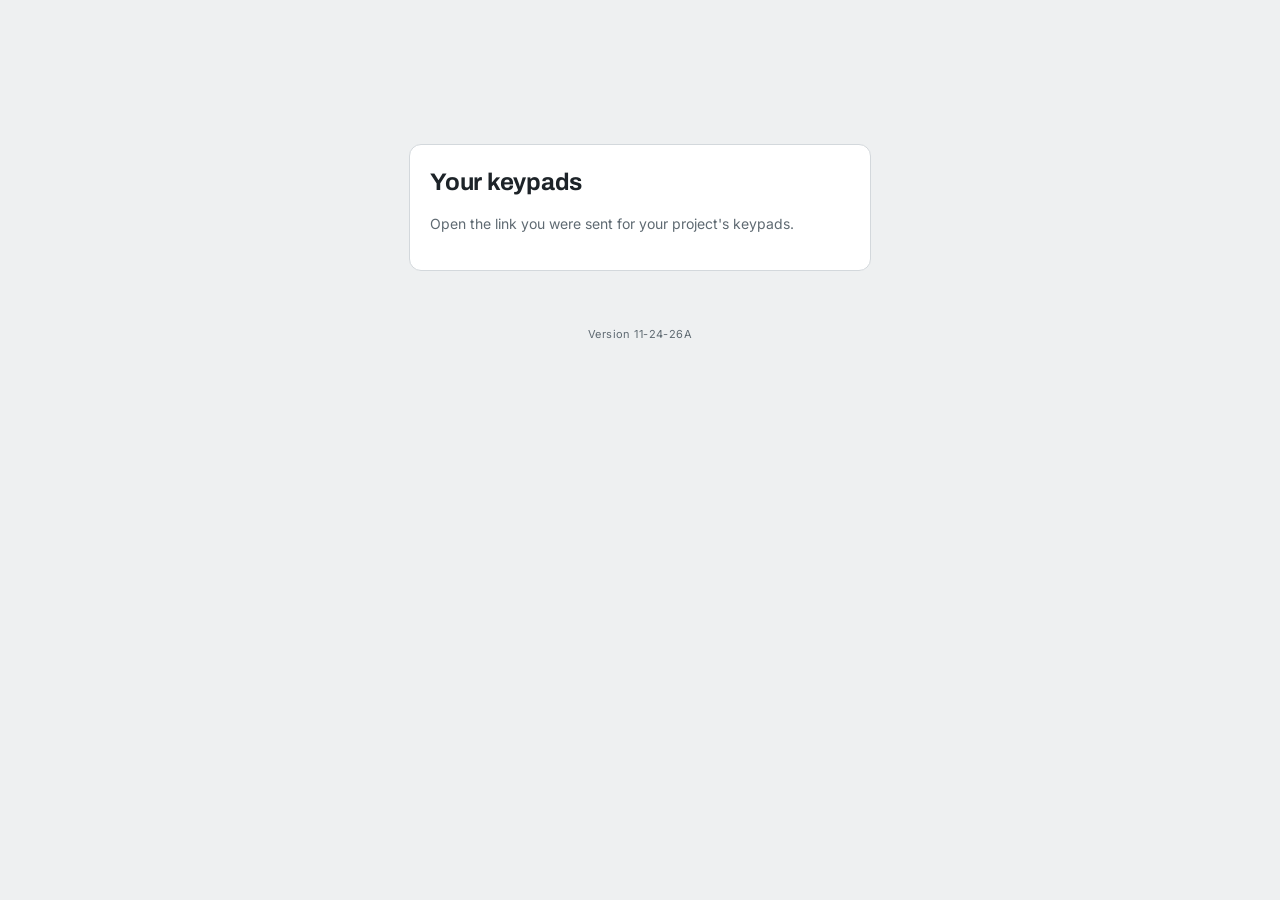
==== commit b9f673da: "Keypads 11-24-26A: mark client edits on projects whose link was made before change marks Co-Authored" ====
--- a/index.html
+++ b/index.html
@@ -8,7 +8,7 @@
 <link rel="icon" href="icons/icon-192.png">
 <title>Keypads</title>
 <link rel="stylesheet" href="https://fonts.googleapis.com/css2?family=Archivo:wght@400;500;600;700&family=Inter:wght@400;500;600&display=swap">
-<link rel="stylesheet" href="app.css?v=20261119a">
+<link rel="stylesheet" href="app.css?v=20261124a">
 </head>
 <body data-mode="client">
 <div class="wrap"><div class="gate" id="gate" hidden>
@@ -95,6 +95,6 @@
   <div class="dfoot"><span></span><div class="r"><button type="submit" class="btnx primary">Got it</button></div></div>
 </form></dialog>
 <div class="toast" id="toast" role="status" aria-live="polite"></div>
-<script src="app.js?v=20261119a"></script>
+<script src="app.js?v=20261124a"></script>
 </body>
 </html>
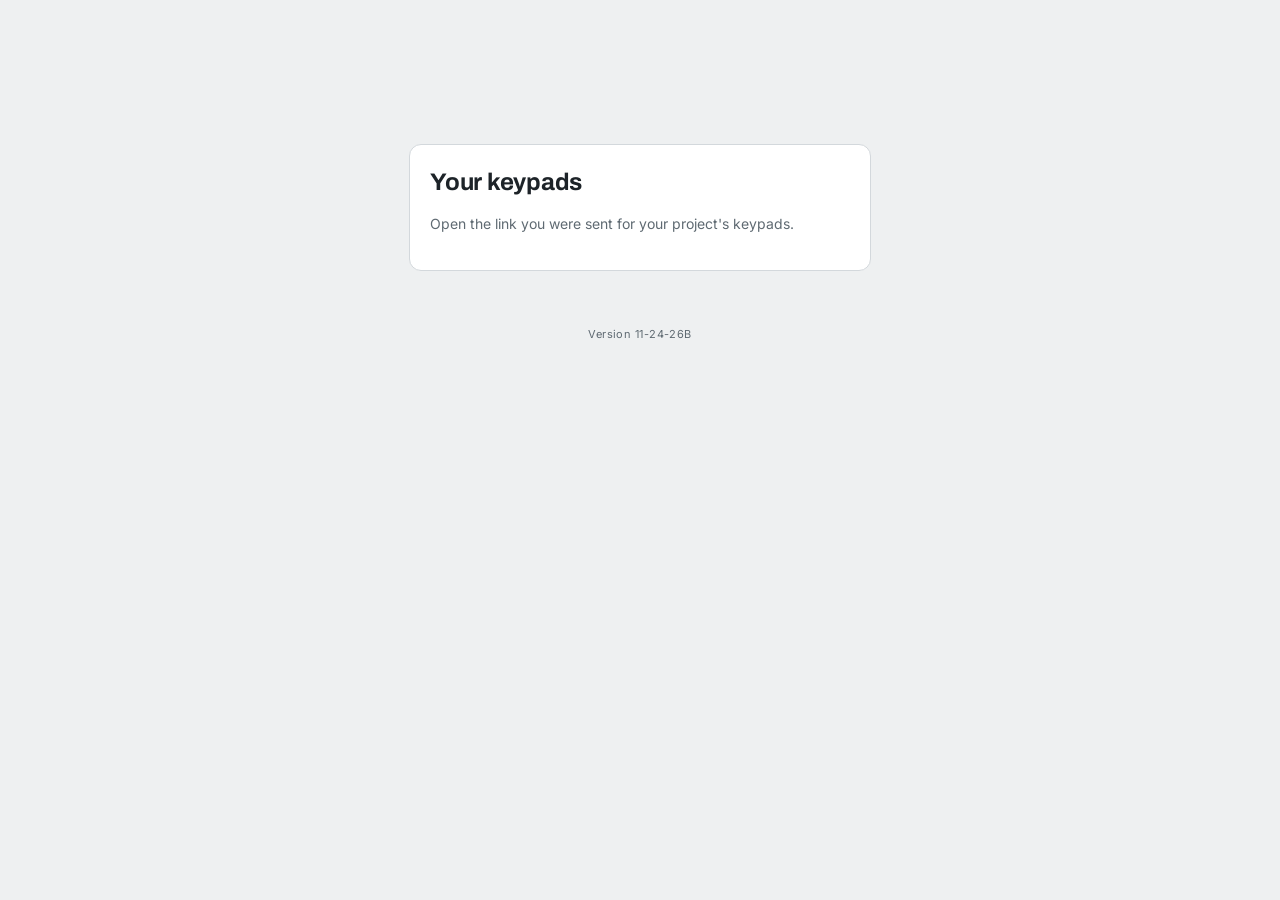
==== commit 4de62494: "Keypads 11-24-26B: a dark "was …" pill on each button the client changed Co-Authored-By: Claude Opus" ====
--- a/index.html
+++ b/index.html
@@ -8,7 +8,7 @@
 <link rel="icon" href="icons/icon-192.png">
 <title>Keypads</title>
 <link rel="stylesheet" href="https://fonts.googleapis.com/css2?family=Archivo:wght@400;500;600;700&family=Inter:wght@400;500;600&display=swap">
-<link rel="stylesheet" href="app.css?v=20261124a">
+<link rel="stylesheet" href="app.css?v=20261124b">
 </head>
 <body data-mode="client">
 <div class="wrap"><div class="gate" id="gate" hidden>
@@ -95,6 +95,6 @@
   <div class="dfoot"><span></span><div class="r"><button type="submit" class="btnx primary">Got it</button></div></div>
 </form></dialog>
 <div class="toast" id="toast" role="status" aria-live="polite"></div>
-<script src="app.js?v=20261124a"></script>
+<script src="app.js?v=20261124b"></script>
 </body>
 </html>
--- a/app.css
+++ b/app.css
@@ -389,3 +389,10 @@
 #edGangs .gbtns{display:flex;flex-wrap:wrap;align-items:center;gap:8px}
 #edGangs .gbtns .small{font-size:12px;color:var(--muted)}
 #md textarea{min-height:220px}
+
+/* the old name on a changed button: a dark pill on the bottom of the orange outline */
+.kp .fam .key.chg,.pv .fam .key.chg{position:relative;overflow:visible;z-index:2}
+.kp .chg>.was,.pv .chg>.was{position:absolute;left:50%;top:100%;transform:translate(-50%,-45%);z-index:3;pointer-events:none;font:600 11px/1.3 Inter,system-ui,sans-serif;letter-spacing:0;text-transform:none;color:#fff;background:#1f2937;border-radius:10px;padding:1px 8px;white-space:nowrap;max-width:140%;overflow:hidden;text-overflow:ellipsis;box-shadow:0 1px 2px rgba(0,0,0,.25)}
+@media print{.kp .chg>.was{box-shadow:none}}
+.kp .cell.chg>.was,.pv .cell.chg>.was{transform:translate(-50%,10%)}
+.pv .was{display:none}   /* the editor says "Client changed from …" under the field instead */
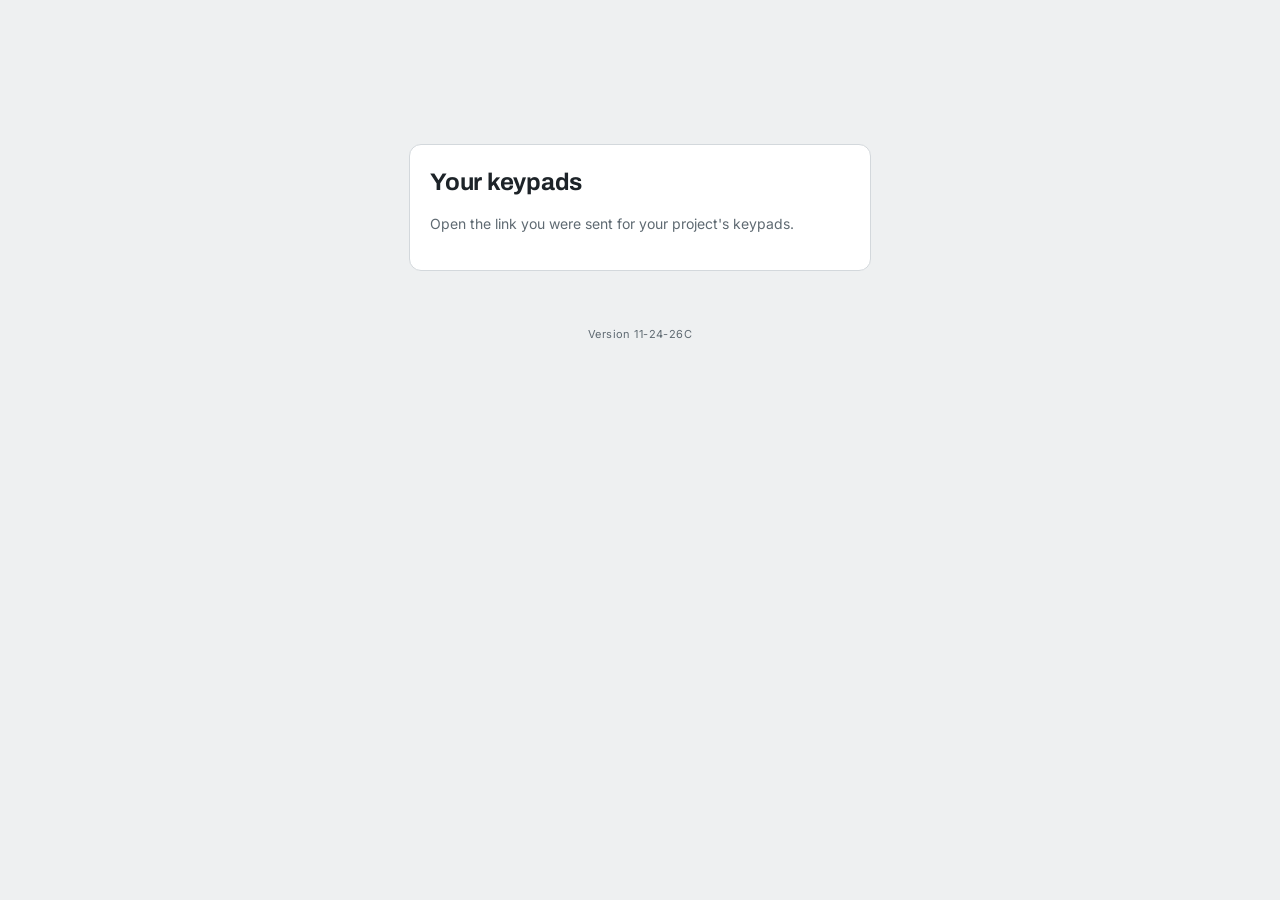
==== commit 0ede0489: "Keypads 11-24-26C: Original / Changes + original / Only changed switch Co-Authored-By: Claude Opus 5" ====
--- a/index.html
+++ b/index.html
@@ -8,7 +8,7 @@
 <link rel="icon" href="icons/icon-192.png">
 <title>Keypads</title>
 <link rel="stylesheet" href="https://fonts.googleapis.com/css2?family=Archivo:wght@400;500;600;700&family=Inter:wght@400;500;600&display=swap">
-<link rel="stylesheet" href="app.css?v=20261124b">
+<link rel="stylesheet" href="app.css?v=20261124c">
 </head>
 <body data-mode="client">
 <div class="wrap"><div class="gate" id="gate" hidden>
@@ -95,6 +95,6 @@
   <div class="dfoot"><span></span><div class="r"><button type="submit" class="btnx primary">Got it</button></div></div>
 </form></dialog>
 <div class="toast" id="toast" role="status" aria-live="polite"></div>
-<script src="app.js?v=20261124b"></script>
+<script src="app.js?v=20261124c"></script>
 </body>
 </html>
--- a/app.css
+++ b/app.css
@@ -396,3 +396,13 @@
 @media print{.kp .chg>.was{box-shadow:none}}
 .kp .cell.chg>.was,.pv .cell.chg>.was{transform:translate(-50%,10%)}
 .pv .was{display:none}   /* the editor says "Client changed from …" under the field instead */
+
+/* Original / Changes + original / Only changed */
+.chgbar .cvseg{display:inline-flex;flex:0 0 auto;border:1px solid #cbd5e1;border-radius:8px;overflow:hidden;background:#fff}
+.chgbar .cvseg button{font:600 13px/1 inherit;font-family:inherit;border:0;background:#fff;color:#475569;padding:8px 12px;cursor:pointer;white-space:nowrap}
+.chgbar .cvseg button+button{border-left:1px solid #cbd5e1}
+.chgbar .cvseg button[aria-pressed="true"]{background:#1f2937;color:#fff}
+.kp.orig .chg .tx{color:#b45309!important}
+.kp.orig .chgstrip:before{content:"Showing what you sent · ";font-weight:700}
+@media (max-width:640px){.chgbar{flex-wrap:wrap}.chgbar .cvseg{width:100%}.chgbar .cvseg button{flex:1;padding:8px 4px;font-size:12px;white-space:normal}}
+@media print{.chgbar .cvseg{display:none}}
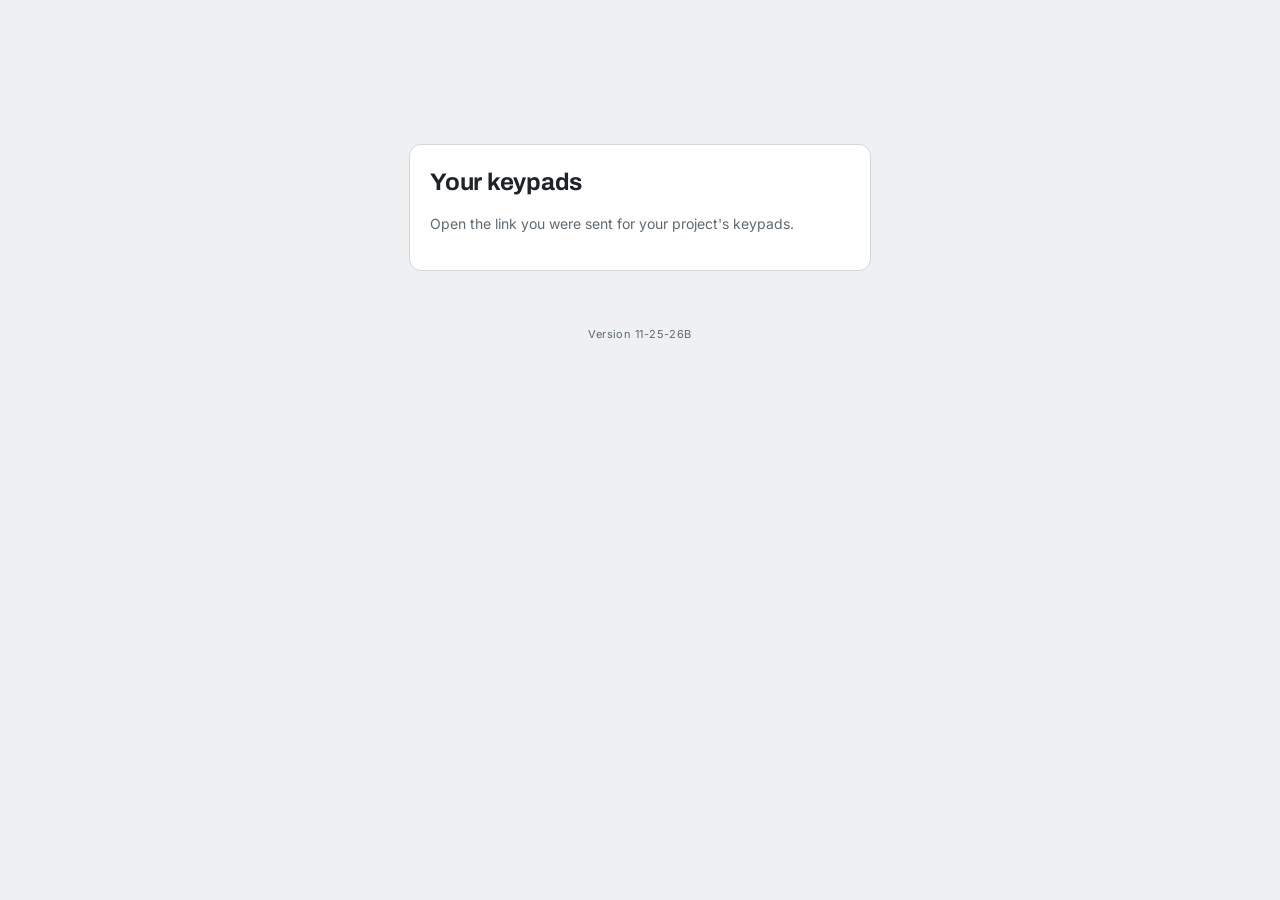
==== commit e307e016: "Keypads 11-25-26B: views Current, Original, Changes + original, Only changed Current and Original sh" ====
--- a/index.html
+++ b/index.html
@@ -8,7 +8,7 @@
 <link rel="icon" href="icons/icon-192.png">
 <title>Keypads</title>
 <link rel="stylesheet" href="https://fonts.googleapis.com/css2?family=Archivo:wght@400;500;600;700&family=Inter:wght@400;500;600&display=swap">
-<link rel="stylesheet" href="app.css?v=20261124c">
+<link rel="stylesheet" href="app.css?v=20261125b">
 </head>
 <body data-mode="client">
 <div class="wrap"><div class="gate" id="gate" hidden>
@@ -95,6 +95,6 @@
   <div class="dfoot"><span></span><div class="r"><button type="submit" class="btnx primary">Got it</button></div></div>
 </form></dialog>
 <div class="toast" id="toast" role="status" aria-live="polite"></div>
-<script src="app.js?v=20261124c"></script>
+<script src="app.js?v=20261125b"></script>
 </body>
 </html>
--- a/app.css
+++ b/app.css
@@ -402,7 +402,7 @@
 .chgbar .cvseg button{font:600 13px/1 inherit;font-family:inherit;border:0;background:#fff;color:#475569;padding:8px 12px;cursor:pointer;white-space:nowrap}
 .chgbar .cvseg button+button{border-left:1px solid #cbd5e1}
 .chgbar .cvseg button[aria-pressed="true"]{background:#1f2937;color:#fff}
-.kp.orig .chg .tx{color:#b45309!important}
-.kp.orig .chgstrip:before{content:"Showing what you sent · ";font-weight:700}
 @media (max-width:640px){.chgbar{flex-wrap:wrap}.chgbar .cvseg{width:100%}.chgbar .cvseg button{flex:1;padding:8px 4px;font-size:12px;white-space:normal}}
 @media print{.chgbar .cvseg{display:none}}
+.cvclean .chgbar{background:#f1f5f9;border-color:#cbd5e1;color:#334155}
+@media print{.cvclean .chgbar{display:none!important}}
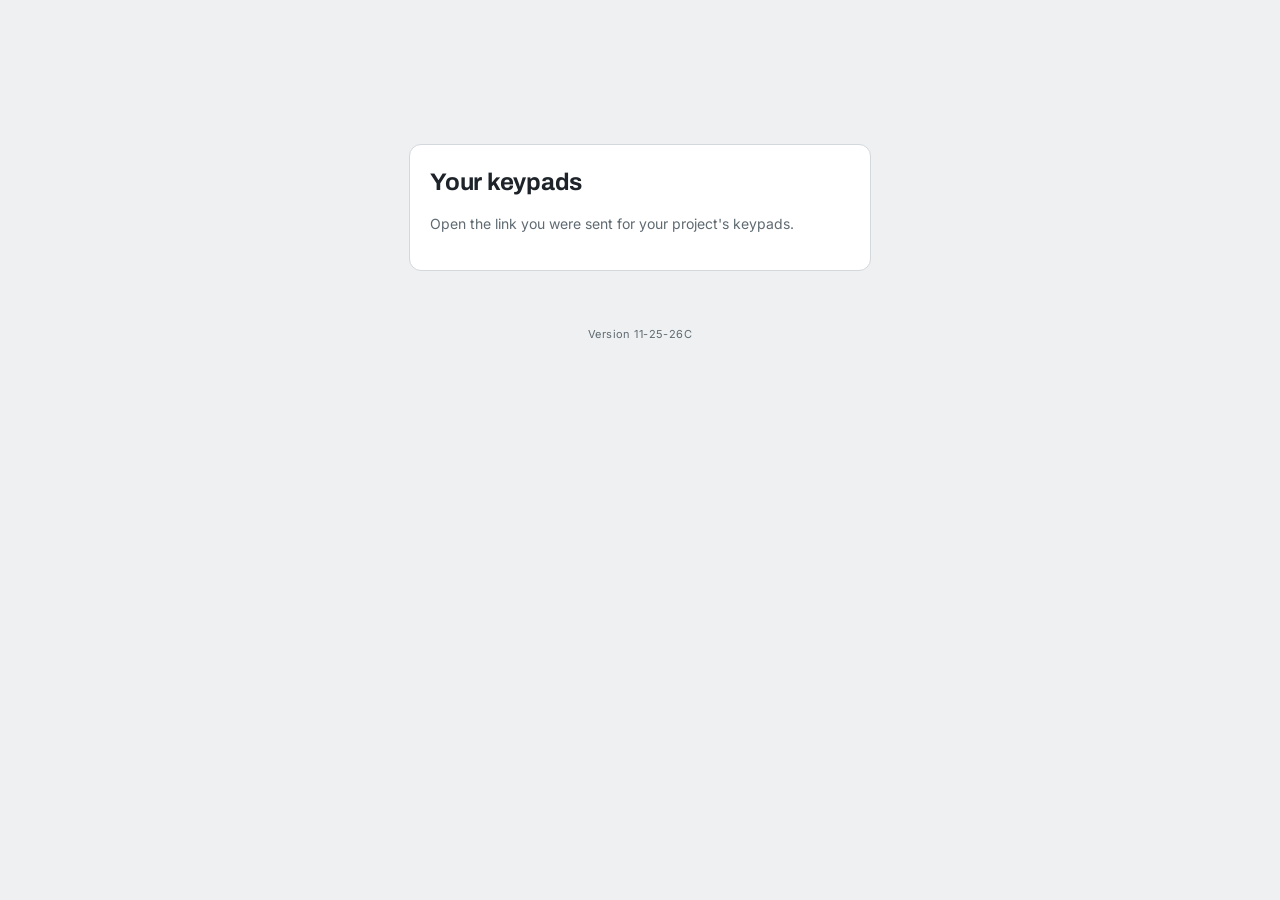
==== commit 8a11e95b: "Keypads 11-25-26C: copy a keypad picture to paste into blueprints Copy button on each keypad on the " ====
--- a/index.html
+++ b/index.html
@@ -8,7 +8,7 @@
 <link rel="icon" href="icons/icon-192.png">
 <title>Keypads</title>
 <link rel="stylesheet" href="https://fonts.googleapis.com/css2?family=Archivo:wght@400;500;600;700&family=Inter:wght@400;500;600&display=swap">
-<link rel="stylesheet" href="app.css?v=20261125b">
+<link rel="stylesheet" href="app.css?v=20261125c">
 </head>
 <body data-mode="client">
 <div class="wrap"><div class="gate" id="gate" hidden>
@@ -95,6 +95,6 @@
   <div class="dfoot"><span></span><div class="r"><button type="submit" class="btnx primary">Got it</button></div></div>
 </form></dialog>
 <div class="toast" id="toast" role="status" aria-live="polite"></div>
-<script src="app.js?v=20261125b"></script>
+<script src="app.js?v=20261125c"></script>
 </body>
 </html>
--- a/app.css
+++ b/app.css
@@ -406,3 +406,14 @@
 @media print{.chgbar .cvseg{display:none}}
 .cvclean .chgbar{background:#f1f5f9;border-color:#cbd5e1;color:#334155}
 @media print{.cvclean .chgbar{display:none!important}}
+
+/* keypad picture copy (builder) */
+.kp.card .cpb{flex:none;width:30px;height:30px;border-radius:50%;border:1.5px solid rgba(255,255,255,.5);background:transparent;color:rgba(255,255,255,.8);display:flex;align-items:center;justify-content:center;padding:0;cursor:pointer;margin-left:auto}
+.kp.card .cpb:hover,.kp.card .cpb:focus-visible{background:rgba(255,255,255,.15);color:#fff}
+.kp.card .cpb+.okb{margin-left:0}
+@media (prefers-color-scheme: dark){:root:not([data-theme="light"]) .kp.card .cpb{border-color:rgba(0,0,0,.4);color:rgba(0,0,0,.65)}}
+:root[data-theme="dark"] .kp.card .cpb{border-color:rgba(0,0,0,.4);color:rgba(0,0,0,.65)}
+@media print{.kp.card .cpb{display:none}}
+.kp.cpshot{position:fixed;left:-10000px;top:0;border:0;background:transparent;box-shadow:none;padding:0;margin:0;width:auto}
+.kp.cpshot .wallbox{background:transparent;box-shadow:none;padding:6px;width:auto;display:inline-flex;border-radius:0}
+.kp.cpshot .wallbox::after{display:none}
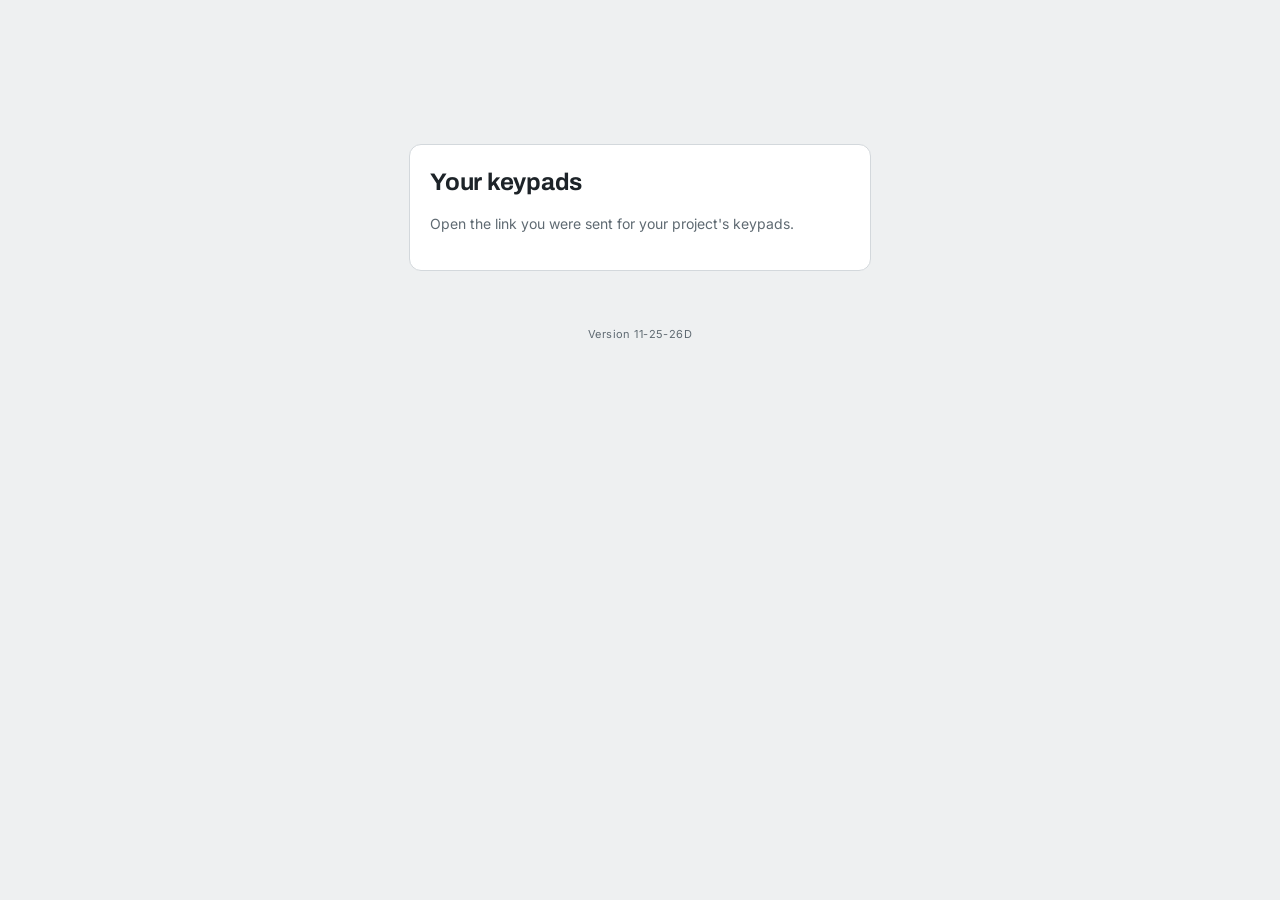
==== commit 7832219d: "Keypads 11-25-26D: Export for myLutron (Alisse keypads in myProjects format) Co-Authored-By: Claude " ====
--- a/index.html
+++ b/index.html
@@ -8,7 +8,7 @@
 <link rel="icon" href="icons/icon-192.png">
 <title>Keypads</title>
 <link rel="stylesheet" href="https://fonts.googleapis.com/css2?family=Archivo:wght@400;500;600;700&family=Inter:wght@400;500;600&display=swap">
-<link rel="stylesheet" href="app.css?v=20261125c">
+<link rel="stylesheet" href="app.css?v=20261125d">
 </head>
 <body data-mode="client">
 <div class="wrap"><div class="gate" id="gate" hidden>
@@ -95,6 +95,6 @@
   <div class="dfoot"><span></span><div class="r"><button type="submit" class="btnx primary">Got it</button></div></div>
 </form></dialog>
 <div class="toast" id="toast" role="status" aria-live="polite"></div>
-<script src="app.js?v=20261125c"></script>
+<script src="app.js?v=20261125d"></script>
 </body>
 </html>
